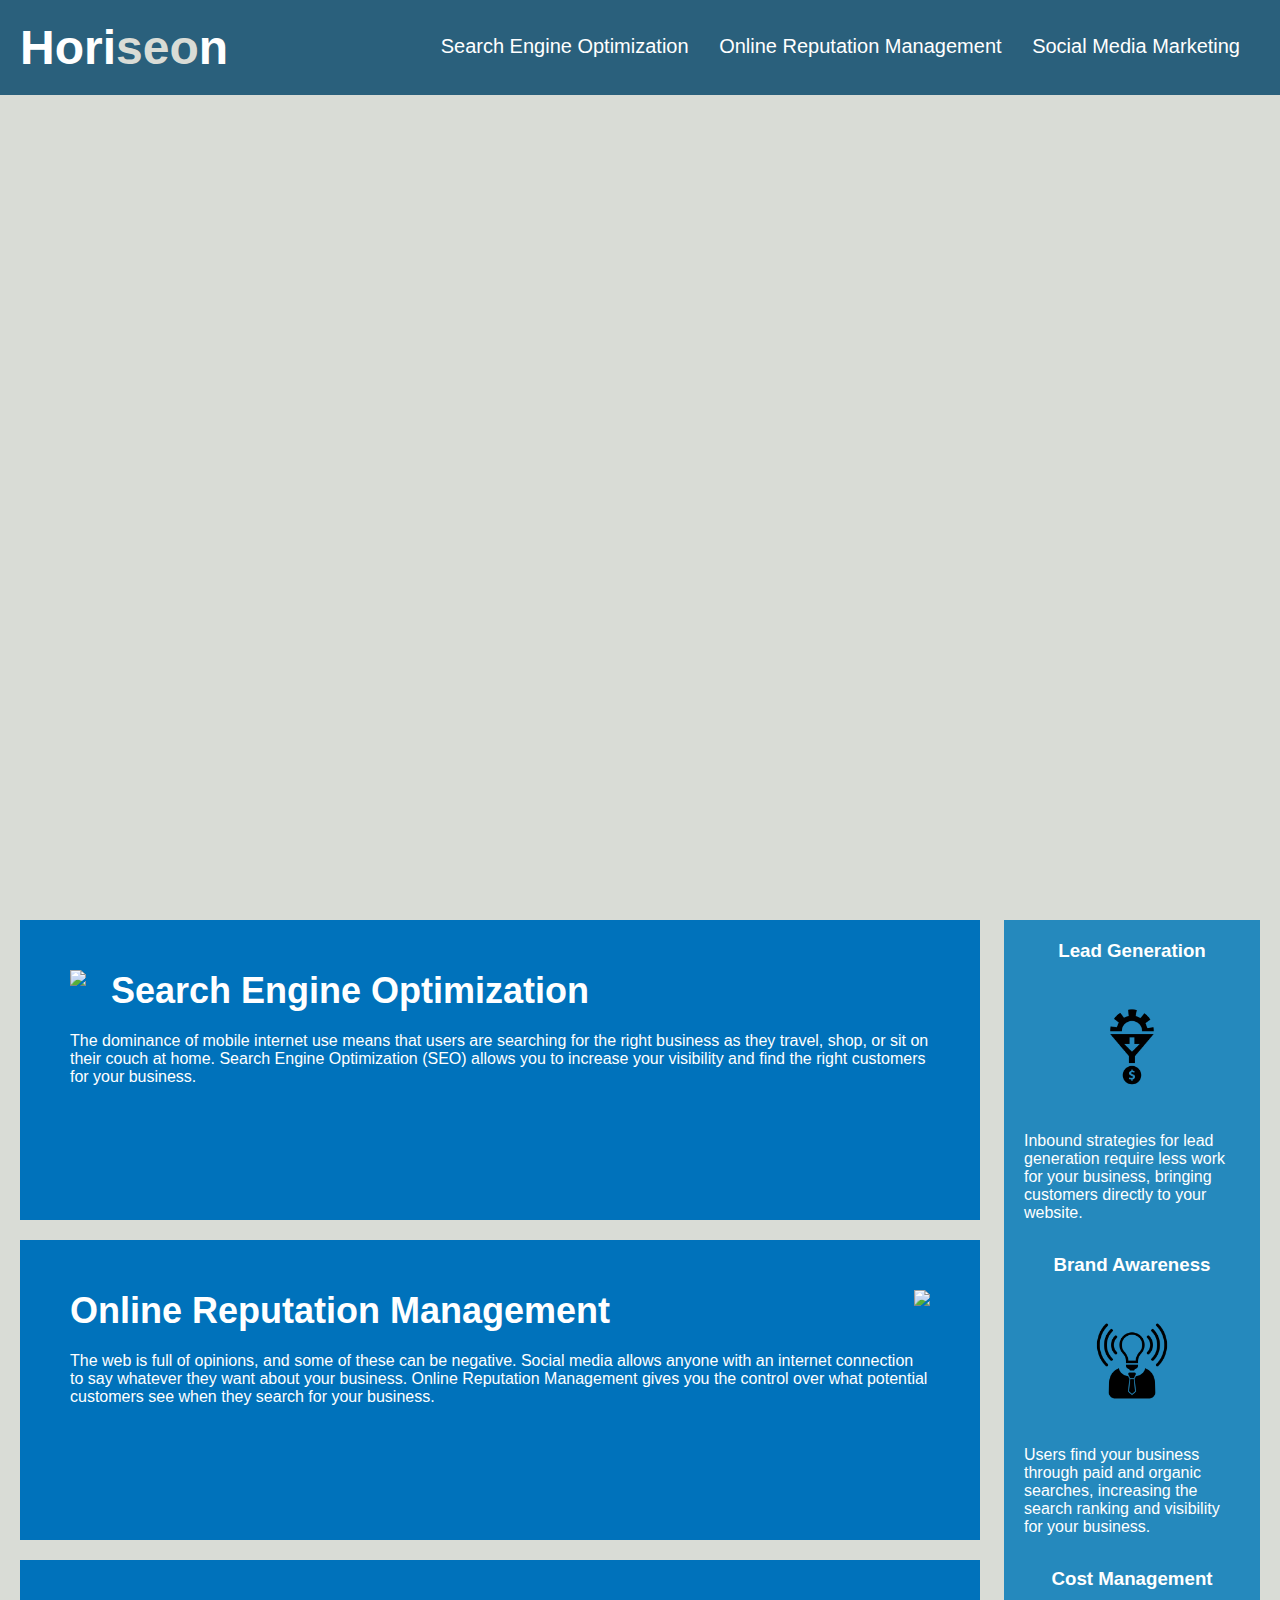
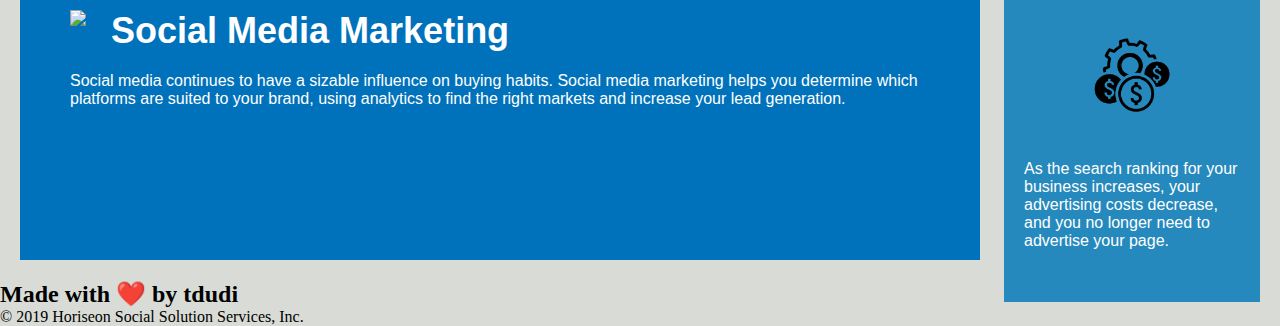
==== challenge/starter/index.html @ 6e6964d9 "allfile" ====
<!DOCTYPE html>
<html lang="en-gb">

<head>
    <meta charset="UTF-8" />
    <link rel="stylesheet" href="./assets/css/style.css">
    <title>website</title>
</head>

<body>
    <div class="header">
        <h1>Hori<span class="seo">seo</span>n</h1>
        <div>
            <ul>
                <li>
                    <a href="#search-engine-optimization">Search Engine Optimization</a>
                </li>
                <li>
                    <a href="#online-reputation-management">Online Reputation Management</a>
                </li>
                <li>
                    <a href="#social-media-marketing">Social Media Marketing</a>
                </li>
            </ul>
        </div>
    </div>
    <div class="hero"></div>
    <div class="content">
        <div class="search-engine-optimization">
            <img src="./assets/images/search-engine-optimization.jpg" class="float-left" />
            <h2>Search Engine Optimization</h2>
            <p>
                The dominance of mobile internet use means that users are searching for the right business as they travel, shop, or sit on their couch at home. Search Engine Optimization (SEO) allows you to increase your visibility and find the right customers for your business.
            </p>
        </div>
        <div id="online-reputation-management" class="online-reputation-management">
            <img src="./assets/images/online-reputation-management.jpg" class="float-right" />
            <h2>Online Reputation Management</h2>
            <p>
                The web is full of opinions, and some of these can be negative. Social media allows anyone with an internet connection to say whatever they want about your business. Online Reputation Management gives you the control over what potential customers see when they search for your business.
            </p>
        </div>
        <div id="social-media-marketing" class="social-media-marketing">
            <img src="./assets/images/social-media-marketing.jpg" class="float-left" />
            <h2>Social Media Marketing</h2>
            <p>
                Social media continues to have a sizable influence on buying habits. Social media marketing helps you determine which platforms are suited to your brand, using analytics to find the right markets and increase your lead generation.
            </p>
        </div>
    </div>
    <section class="benefits">
        <article class="benefit-lead">
            <h3>Lead Generation</h3>
            <img src="./assets/images/lead-generation.png" alt="Lead Generation" />
            <p>Inbound strategies for lead generation require less work for your business, bringing customers directly to your website.</p>
        </article>
        <article class="benefit-brand">
            <h3>Brand Awareness</h3>
            <img src="./assets/images/brand-awareness.png" alt="Brand Awareness" />
            <p>Users find your business through paid and organic searches, increasing the search ranking and visibility for your business.</p>
        </article>
        <article class="benefit-cost">
            <h3>Cost Management</h3>
            <img src="./assets/images/cost-management.png" alt="Cost Management" />
            <p>As the search ranking for your business increases, your advertising costs decrease, and you no longer need to advertise your page.</p>
        </article>
    </section>
    <footer>
        <h2>Made with ❤️️ by tdudi</h2>
        <p>&copy; 2019 Horiseon Social Solution Services, Inc.</p>
    </footer>
---- challenge/starter/assets/css/style.css ----
* {
    box-sizing: border-box;
    padding: 0;
    margin: 0;
}

body {
    background-color: #d9dcd6;
}

.header {
    padding: 20px;
    font-family: 'Trebuchet MS', 'Lucida Sans Unicode', 'Lucida Grande', 'Lucida Sans', Arial, sans-serif;
    background-color: #2a607c;
    color: #ffffff;
}

.header h1 {
    display: inline-block;
    font-size: 48px;
}

.header h1 .seo {
    color: #d9dcd6;
}

.header div {
    padding-top: 15px;
    margin-right: 20px;
    float: right;
    font-family: 'Gill Sans', 'Gill Sans MT', Calibri, 'Trebuchet MS', sans-serif;
    font-size: 20px;
}

.header div ul {
    list-style-type: none;
}

.header div ul li {
    display: inline-block;
    margin-left: 25px;
}

a {
    color: #ffffff;
    text-decoration: none;
}

p {
    font-size: 16px;
}

.hero {
    height: 800px;
    width: 100%;
    margin-bottom: 25px;
    background-image: url("../images/digital-marketing-meeting.jpg");
    background-size: cover;
    background-position: center;
}

.float-left {
    float: left;
    margin-right: 25px;
}

.float-right {
    float: right;
    margin-left: 25px;
}

.content {
    width: 75%;
    display: inline-block;
    margin-left: 20px;
}

.benefits {
    margin-right: 20px;
    padding: 20px;
    clear: both;
    float: right;
    width: 20%;
    height: 100%;
    font-family: 'Gill Sans', 'Gill Sans MT', Calibri, 'Trebuchet MS', sans-serif;
    background-color: #2589bd;
}

.benefit-lead {
    margin-bottom: 32px;
    color: #ffffff;
}

.benefit-brand {
    margin-bottom: 32px;
    color: #ffffff;
}

.benefit-cost {
    margin-bottom: 32px;
    color: #ffffff;
}

.benefit-lead h3 {
    margin-bottom: 10px;
    text-align: center;
}

.benefit-brand h3 {
    margin-bottom: 10px;
    text-align: center;
}

.benefit-cost h3 {
    margin-bottom: 10px;
    text-align: center;
}

.benefit-lead img {
    display: block;
    margin: 10px auto;
    max-width: 150px;
}

.benefit-brand img {
    display: block;
    margin: 10px auto;
    max-width: 150px;
}

.benefit-cost img {
    display: block;
    margin: 10px auto;
    max-width: 150px;
}

.search-engine-optimization {
    margin-bottom: 20px;
    padding: 50px;
    height: 300px;
    font-family: 'Gill Sans', 'Gill Sans MT', Calibri, 'Trebuchet MS', sans-serif;
    background-color: #0072bb;
    color: #ffffff;
}

.online-reputation-management {
    margin-bottom: 20px;
    padding: 50px;
    height: 300px;
    font-family: 'Gill Sans', 'Gill Sans MT', Calibri, 'Trebuchet MS', sans-serif;
    background-color: #0072bb;
    color: #ffffff;
}

.social-media-marketing {
    margin-bottom: 20px;
    padding: 50px;
    height: 300px;
    font-family: 'Gill Sans', 'Gill Sans MT', Calibri, 'Trebuchet MS', sans-serif;
    background-color: #0072bb;
    color: #ffffff;
}

.search-engine-optimization img {
    max-height: 200px;
}

.online-reputation-management img {
    max-height: 200px;
}

.social-media-marketing img {
    max-height: 200px;
}

.search-engine-optimization h2 {
    margin-bottom: 20px;
    font-size: 36px;
}

.online-reputation-management h2 {
    margin-bottom: 20px;
    font-size: 36px;
}

.social-media-marketing h2 {
    margin-bottom: 20px;
    font-size: 36px;
}

.footer {
    padding: 30px;
    clear: both;
    font-family: 'Trebuchet MS', 'Lucida Sans Unicode', 'Lucida Grande', 'Lucida Sans', Arial, sans-serif;
    text-align: center;
}

.footer h2 {
    font-size: 20px;
}
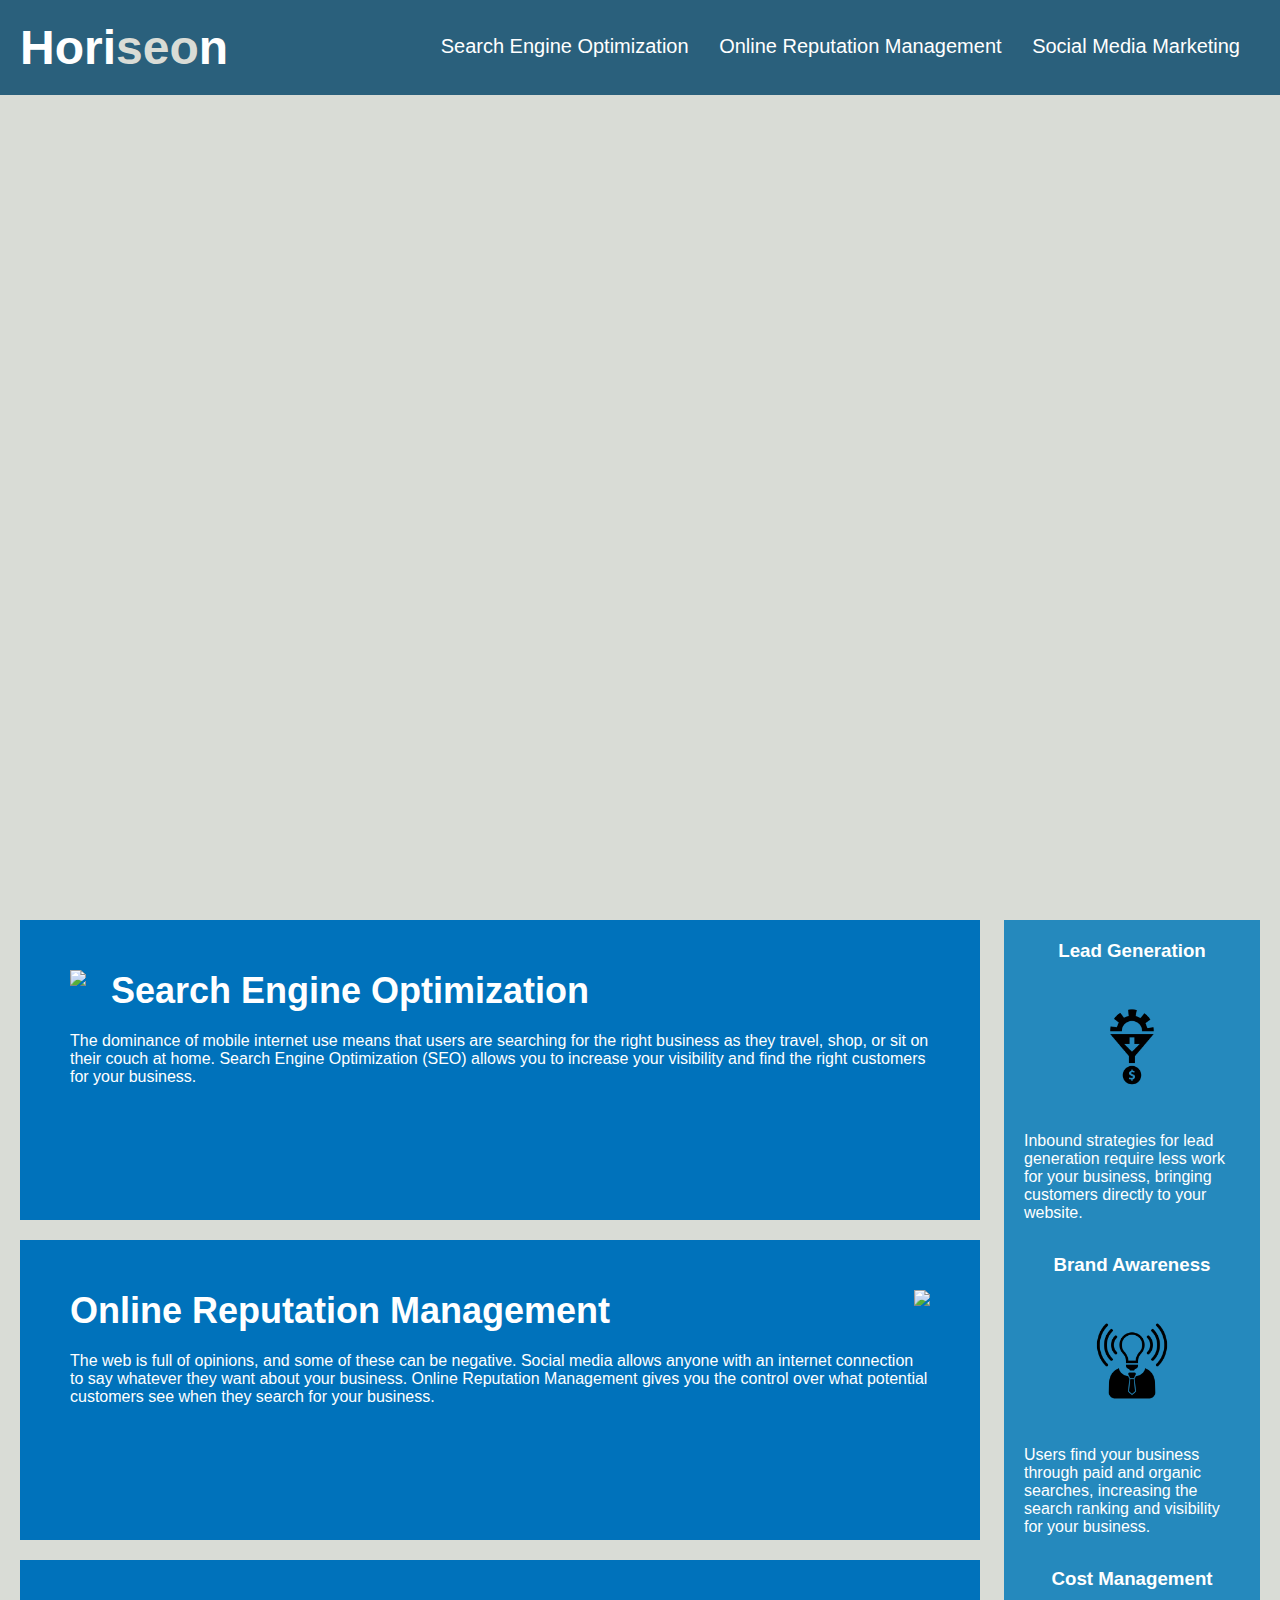
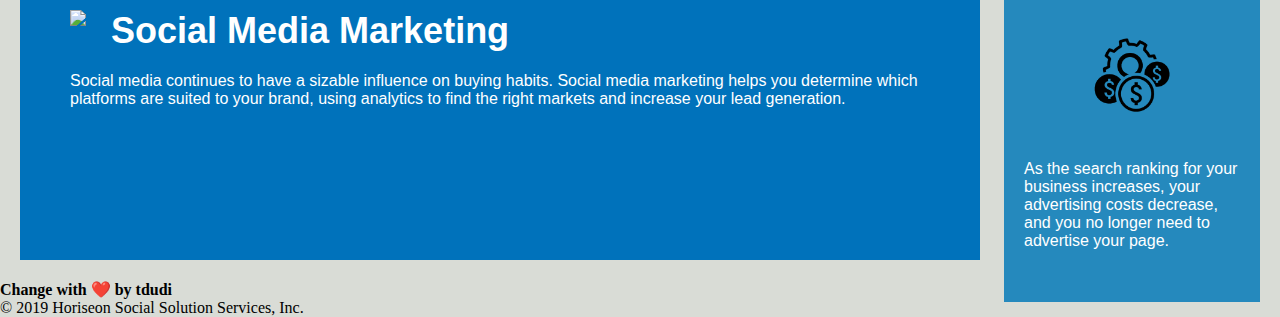
==== commit 1257070c: "changedivandcss" ====
--- a/challenge/starter/index.html
+++ b/challenge/starter/index.html
@@ -2,15 +2,16 @@
 <html lang="en-gb">
 
 <head>
+    <meta name="viewport" content="width=device-width, initial-scale=1">
     <meta charset="UTF-8" />
     <link rel="stylesheet" href="./assets/css/style.css">
-    <title>website</title>
+    <title>Horiseon Social Solution Services</title>
 </head>
 
 <body>
-    <div class="header">
+    <header>
         <h1>Hori<span class="seo">seo</span>n</h1>
-        <div>
+        <nav>
             <ul>
                 <li>
                     <a href="#search-engine-optimization">Search Engine Optimization</a>
@@ -22,11 +23,11 @@
                     <a href="#social-media-marketing">Social Media Marketing</a>
                 </li>
             </ul>
-        </div>
-    </div>
+        </nav>
+    </header>
     <div class="hero"></div>
     <div class="content">
-        <div class="search-engine-optimization">
+        <div id="search-engine-optimization" class="search-engine-optimization">
             <img src="./assets/images/search-engine-optimization.jpg" class="float-left" />
             <h2>Search Engine Optimization</h2>
             <p>
@@ -66,6 +67,6 @@
         </article>
     </section>
     <footer>
-        <h2>Made with ❤️️ by tdudi</h2>
+        <h4>Change with ❤️️ by tdudi</h4>
         <p>&copy; 2019 Horiseon Social Solution Services, Inc.</p>
     </footer>--- a/challenge/starter/assets/css/style.css
+++ b/challenge/starter/assets/css/style.css
@@ -8,23 +8,23 @@
     background-color: #d9dcd6;
 }
 
-.header {
+header {
     padding: 20px;
     font-family: 'Trebuchet MS', 'Lucida Sans Unicode', 'Lucida Grande', 'Lucida Sans', Arial, sans-serif;
     background-color: #2a607c;
     color: #ffffff;
 }
 
-.header h1 {
+h1 {
     display: inline-block;
     font-size: 48px;
 }
 
-.header h1 .seo {
+h1 .seo {
     color: #d9dcd6;
 }
 
-.header div {
+nav {
     padding-top: 15px;
     margin-right: 20px;
     float: right;
@@ -32,11 +32,11 @@
     font-size: 20px;
 }
 
-.header div ul {
+header nav ul {
     list-style-type: none;
 }
 
-.header div ul li {
+header nav ul li {
     display: inline-block;
     margin-left: 25px;
 }
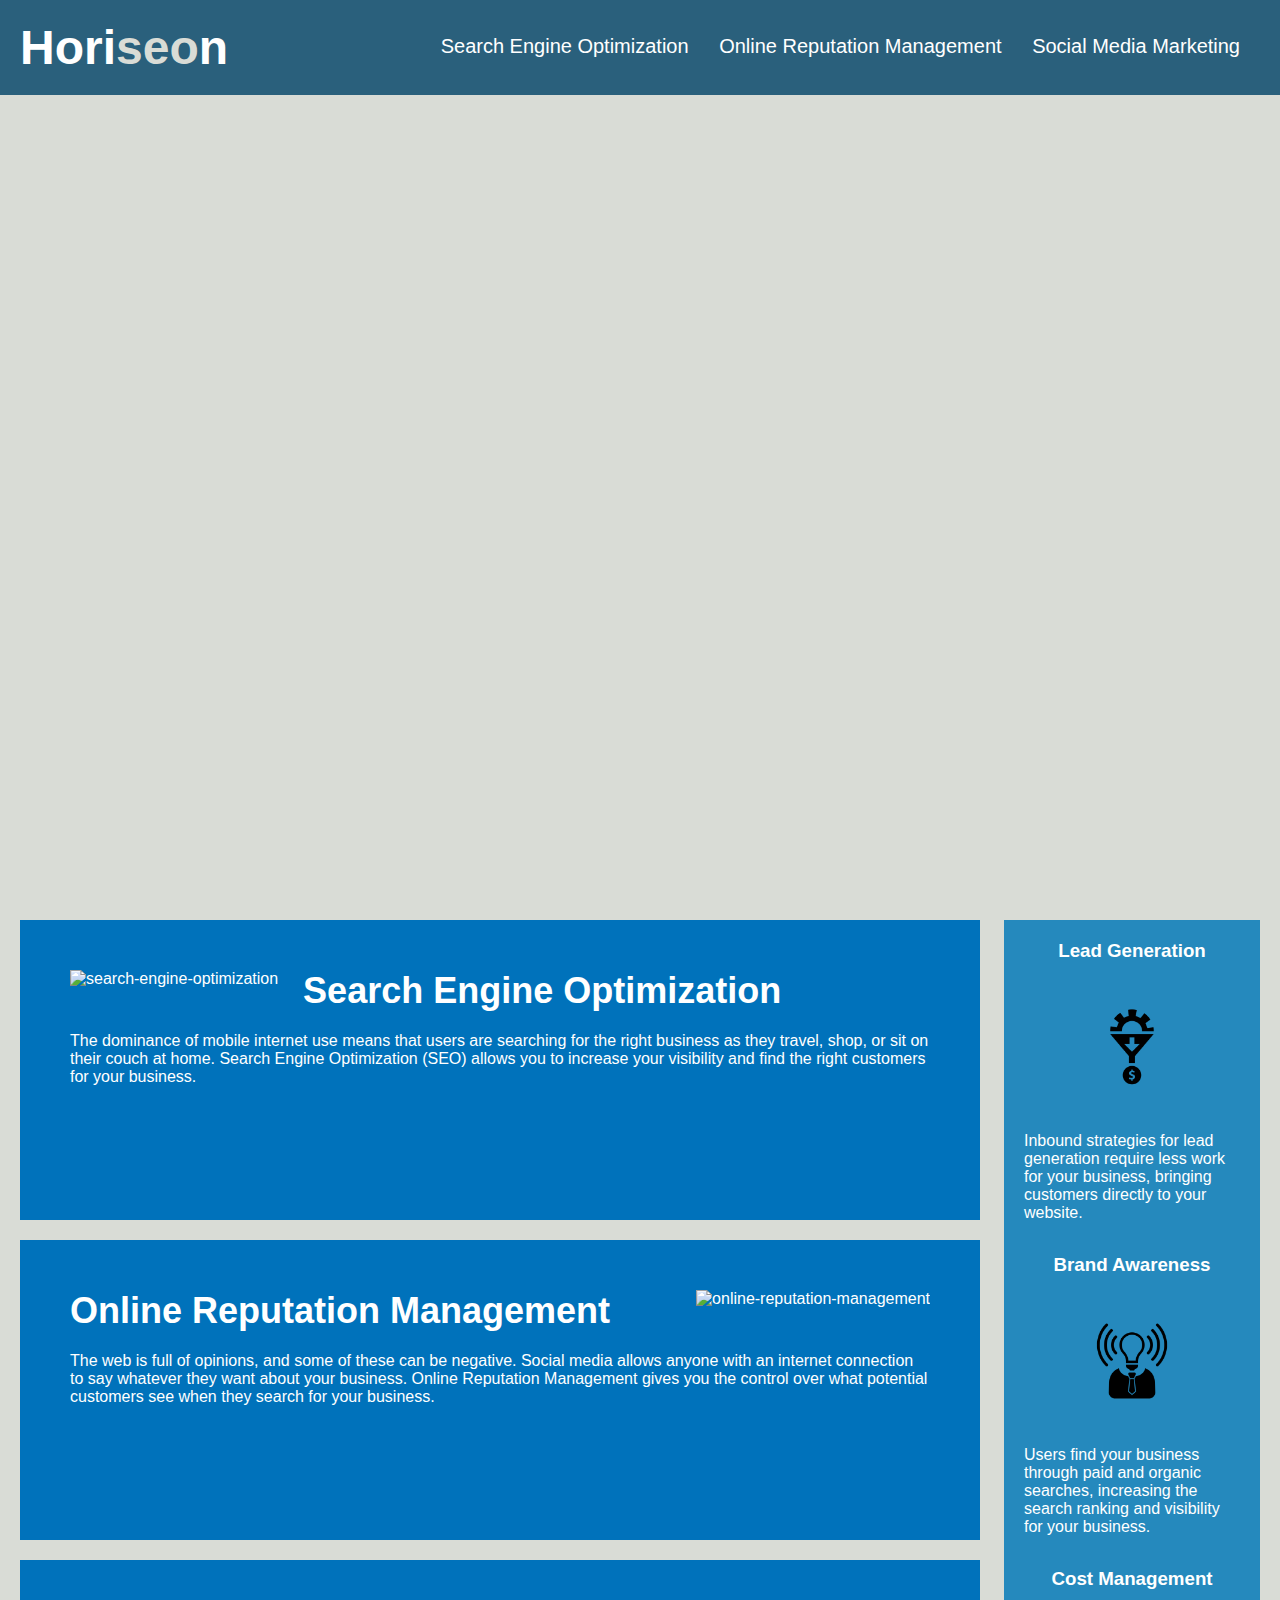
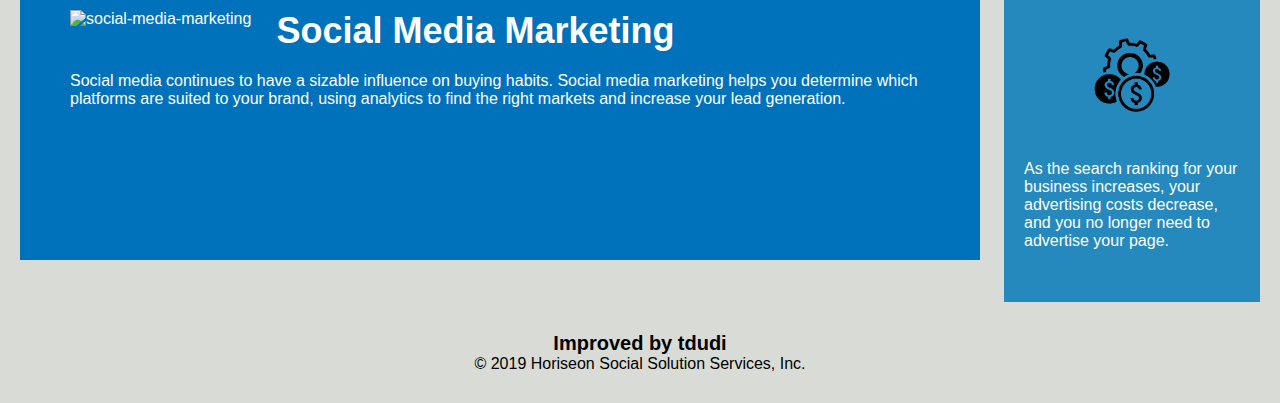
==== commit ad124419: "end-project-with-comments" ====
--- a/challenge/starter/index.html
+++ b/challenge/starter/index.html
@@ -1,17 +1,18 @@
 <!DOCTYPE html>
 <html lang="en-gb">
-
 <head>
     <meta name="viewport" content="width=device-width, initial-scale=1">
+<!-- Added viewport meta tag -->    
     <meta charset="UTF-8" />
     <link rel="stylesheet" href="./assets/css/style.css">
     <title>Horiseon Social Solution Services</title>
 </head>
-
 <body>
     <header>
+<!-- Changed div class="header" to semantic <header> tag -->
         <h1>Hori<span class="seo">seo</span>n</h1>
         <nav>
+<!-- Changed div class="header" to semantic <nav> tag -->
             <ul>
                 <li>
                     <a href="#search-engine-optimization">Search Engine Optimization</a>
@@ -28,21 +29,24 @@
     <div class="hero"></div>
     <div class="content">
         <div id="search-engine-optimization" class="search-engine-optimization">
-            <img src="./assets/images/search-engine-optimization.jpg" class="float-left" />
+<!-- Added id="search-engine-optimization" to div class="search-engine-optimization" -->            
+            <img src="./assets/images/search-engine-optimization.jpg" class="float-left" alt="search-engine-optimization" />
             <h2>Search Engine Optimization</h2>
             <p>
                 The dominance of mobile internet use means that users are searching for the right business as they travel, shop, or sit on their couch at home. Search Engine Optimization (SEO) allows you to increase your visibility and find the right customers for your business.
             </p>
         </div>
         <div id="online-reputation-management" class="online-reputation-management">
-            <img src="./assets/images/online-reputation-management.jpg" class="float-right" />
+            <img src="./assets/images/online-reputation-management.jpg" class="float-right" alt="online-reputation-management" />
+
             <h2>Online Reputation Management</h2>
             <p>
                 The web is full of opinions, and some of these can be negative. Social media allows anyone with an internet connection to say whatever they want about your business. Online Reputation Management gives you the control over what potential customers see when they search for your business.
             </p>
         </div>
         <div id="social-media-marketing" class="social-media-marketing">
-            <img src="./assets/images/social-media-marketing.jpg" class="float-left" />
+            <img src="./assets/images/social-media-marketing.jpg" class="float-left" alt="social-media-marketing" />
+<!-- Added alt=" " to img tags -->            
             <h2>Social Media Marketing</h2>
             <p>
                 Social media continues to have a sizable influence on buying habits. Social media marketing helps you determine which platforms are suited to your brand, using analytics to find the right markets and increase your lead generation.
@@ -63,10 +67,15 @@
         <article class="benefit-cost">
             <h3>Cost Management</h3>
             <img src="./assets/images/cost-management.png" alt="Cost Management" />
+<!-- Added alt=" " to img tags -->
             <p>As the search ranking for your business increases, your advertising costs decrease, and you no longer need to advertise your page.</p>
         </article>
     </section>
     <footer>
-        <h4>Change with ❤️️ by tdudi</h4>
+    <!-- Changed div class="footer" to semantic <footer> tag -->
+        <h4>Improved by tdudi</h4>
+    <!-- Added h4 tag -->
         <p>&copy; 2019 Horiseon Social Solution Services, Inc.</p>
-    </footer>+    </footer>
+</html>
+<!
--- a/challenge/starter/assets/css/style.css
+++ b/challenge/starter/assets/css/style.css
@@ -14,15 +14,18 @@
     background-color: #2a607c;
     color: #ffffff;
 }
+/* changed .header to header */
 
 h1 {
     display: inline-block;
     font-size: 48px;
 }
+/* changed .header h1 to h1 */
 
 h1 .seo {
     color: #d9dcd6;
 }
+/* changed .header h1 .seo to h1 .seo */
 
 nav {
     padding-top: 15px;
@@ -31,15 +34,19 @@
     font-family: 'Gill Sans', 'Gill Sans MT', Calibri, 'Trebuchet MS', sans-serif;
     font-size: 20px;
 }
+/* changed .header div to nav */
 
 header nav ul {
     list-style-type: none;
 }
+/* changed .header div ul to header nav ul */
 
 header nav ul li {
     display: inline-block;
     margin-left: 25px;
-}
+
+}
+/* changed .header div ul li to header nav ul li */
 
 a {
     color: #ffffff;
@@ -188,13 +195,15 @@
     font-size: 36px;
 }
 
-.footer {
+footer {
     padding: 30px;
     clear: both;
     font-family: 'Trebuchet MS', 'Lucida Sans Unicode', 'Lucida Grande', 'Lucida Sans', Arial, sans-serif;
     text-align: center;
 }
-
-.footer h2 {
+/* Changed .footer to footer */
+
+footer h4 {
     font-size: 20px;
 }
+/* Changed .footer h4 to footer h4 */
